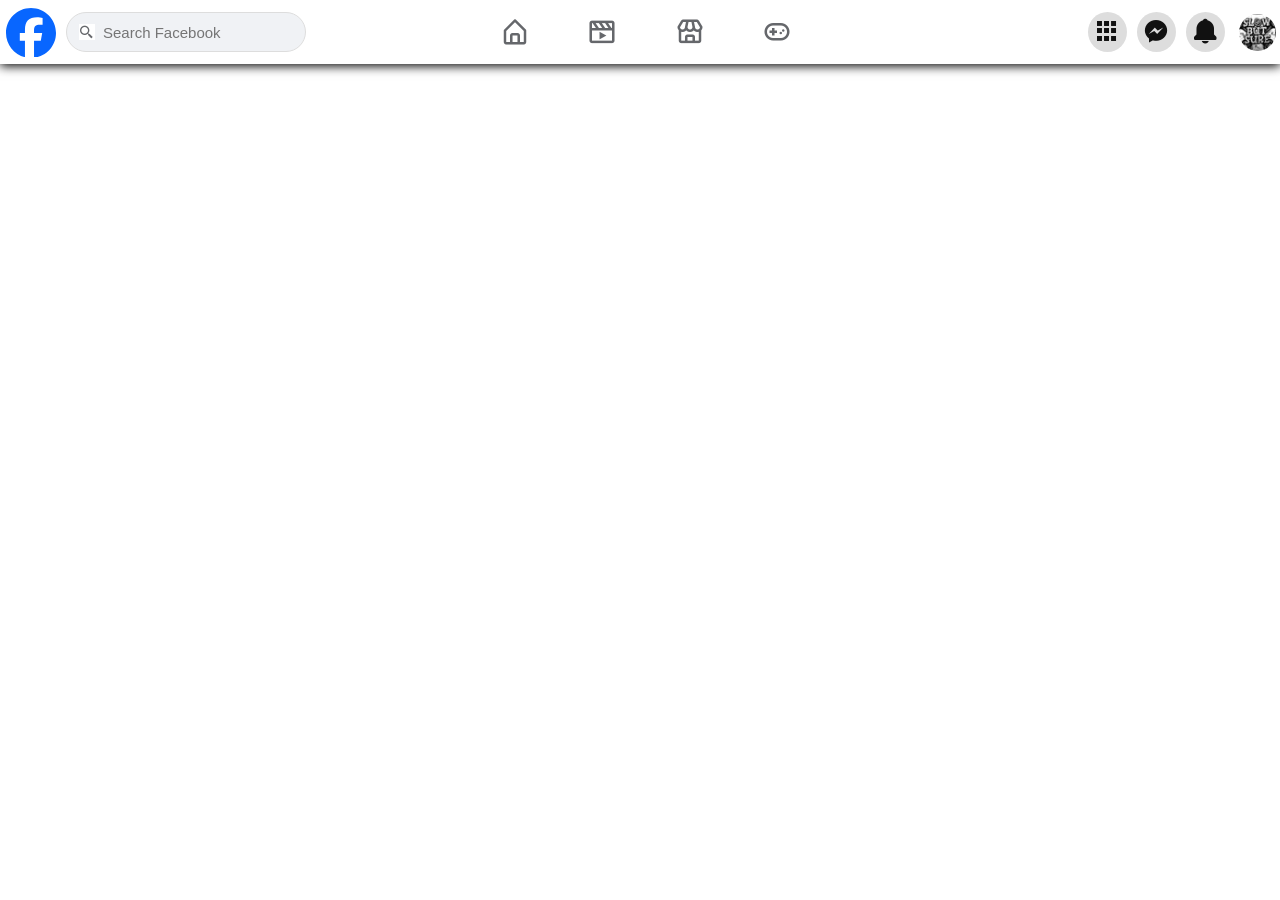
==== Facebook.html @ 2d8aa037 "initial commit" ====
<!DOCTYPE html>
<html lang="en">
<head>
    <meta charset="UTF-8">
    <meta name="viewport" content="width=device-width, initial-scale=1.0">
    <link rel="icon" type="image/png" href="./img/facebook.png">
    <link href='https://unpkg.com/boxicons@2.1.4/css/boxicons.min.css' rel='stylesheet'>
    <link rel="stylesheet" href="facebook.css">
    <title>Facebook</title>
</head>
<body>
    <header>
        <div class="brand">
            <div class="logo">
                <img src="./img/facebook.png" alt="">
            </div>
            <div class="search_bar">
                <i class='bx bx-search-alt-2'></i>
                <input type="text" class="search-input" placeholder="Search Facebook">
            </div>
        </div>
        <div class="action_links">
            <i class='bx bx-home-alt' title="homeS"></i>
            <i class='bx bx-movie-play' ></i>
            <i class='bx bx-store'></i>
            <i class='bx bx-joystick-alt' ></i>
        </div>
        <div class="menu_links">
            <i class='bx bxs-grid' ></i>
            <i class='bx bxl-messenger'></i>
            <i class='bx bxs-bell'></i>
            <a href="#"><img src="./img/account.jpg" alt=""></a>
        </div>
    </header>
</body>
</html>
---- facebook.css ----
*{
    box-sizing: border-box;
    margin: 0;
    padding: 0;
}

html, body{
    font-family: system-ui, -apple-system, BlinkMacSystemFont, 'Segoe UI', Roboto, Oxygen, Ubuntu, Cantarell, 'Open Sans', 'Helvetica Neue', sans-serif;
    background: rgb(255, 255, 255);
    width: 100%;
    height: 100%;
    /* border: 2px solid red; */

}

header{
    width: 100%;
    height: 4rem;
    /* border: 3px solid yellow; */
    position: fixed;
    display: flex;
    justify-content: space-between;
    z-index: 100;
    box-shadow: 0 2px 10px black;
}

.brand{
    display: flex;
    align-items: center;
    gap: 20px;
    width: 20%;
    margin-left: 1rem;
}

.logo{
    background-color: #1877f2;
    color: white;
    width: 30px;
    height: 30px;
    border-radius: 50%;
    display: flex;
    align-items: center;
    justify-content: center;
    font-size: 30px;
    font-weight: bold;
    cursor: pointer;
    /* margin-left: 8px; */
}

.search_bar{
    background-color: #f0f2f5;
    display: flex;
    align-items: center;
    padding: 0 12px;
    height: 40px;
    border-radius: 20px;
    width: 240px;
    border: 1px solid #ddd;
}

.search_bar i{
    color: #65676b;
    margin-right: 8px;
    font-size: 16px;
    background-color: white;
}

.search-input{
    border: none;
    background-color: transparent;
    outline: none;
    font-size: 15px;
    color: #65676b;
}

.action_links{
    display: flex;
    align-items: center;
    justify-content: space-around;
    gap: 30px;
    width: 25%;
    /* border: 2px solid black; */
}

.action_links i {
    color: #65676b;
    margin-right: 8px;
    font-size: 30px;
    background-color: transparent;
    cursor: pointer;
}

.action_links i:hover{
    background-color: rgba(255, 255, 255, 0.25);
    backdrop-filter: blur(15px);
    border: 1px solid rgba(255, 255, 255, 0.7);
}

.menu_links{
    display: flex;
    align-items: center;
    justify-content: center;
    gap: 10px;
    width: 15%;
    height: 100%;
    /* border: 2px solid black; */
    margin-left: 60px;
}

.menu_links i {
    color: #111;
    font-size: 30px;
    padding: 4px;
    cursor: pointer;
    outline: none;
    background-color: #ddd;
    display: flex;
    height: 40px;
    border-radius: 50%;
    width: 40px;
    /* justify-content: space-between; */
}

.menu_links a img {
    padding: 4px;
    cursor: pointer;
    outline: none;
    display: flex;
    height: 45px;
    border-radius: 50%;
    width: 45px;
}
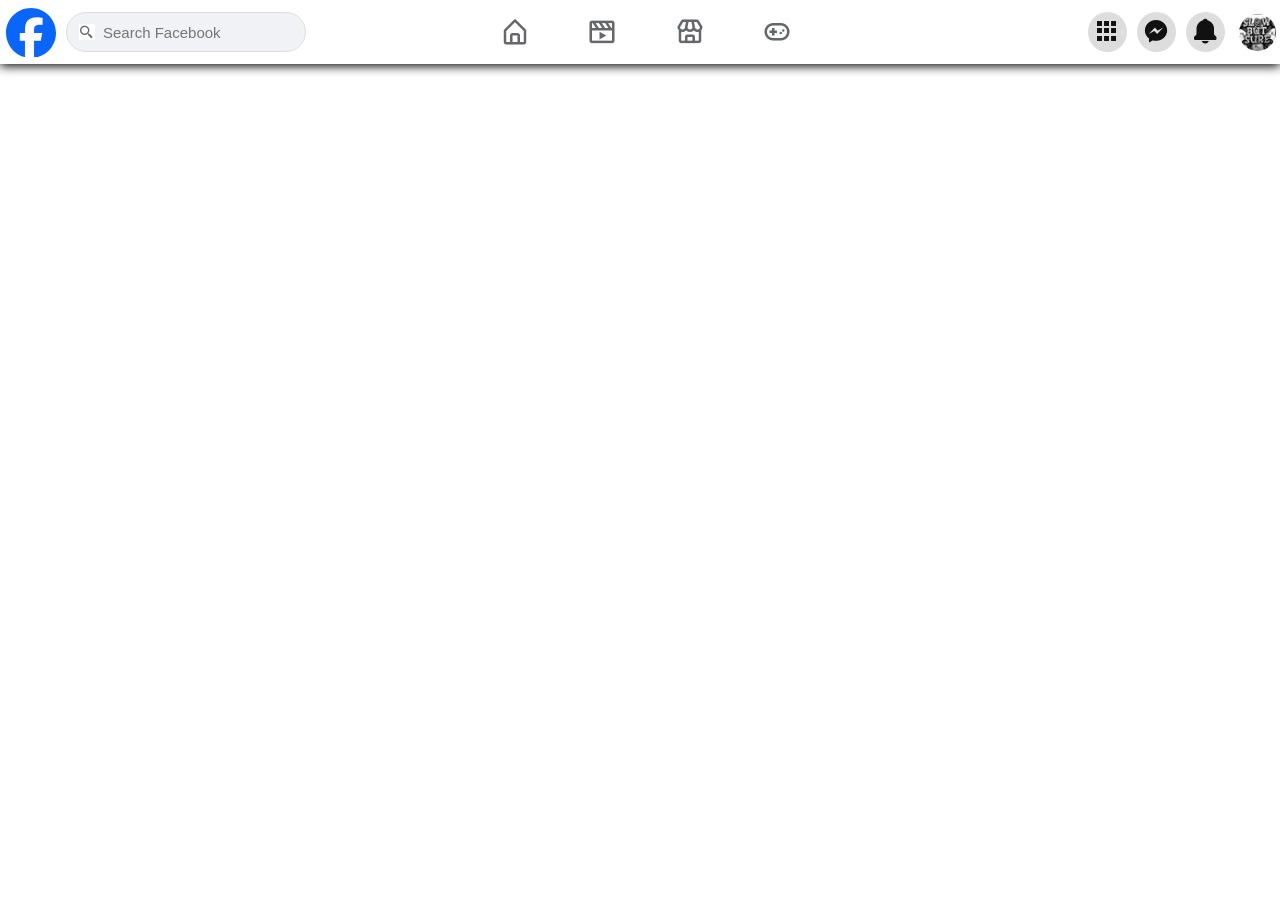
==== commit ff9b013c: "commit" ====
--- a/Facebook.html
+++ b/Facebook.html
@@ -20,7 +20,7 @@
             </div>
         </div>
         <div class="action_links">
-            <i class='bx bx-home-alt' title="homeS"></i>
+            <i class='bx bx-home-alt' title="Home"></i>
             <i class='bx bx-movie-play' ></i>
             <i class='bx bx-store'></i>
             <i class='bx bx-joystick-alt' ></i>
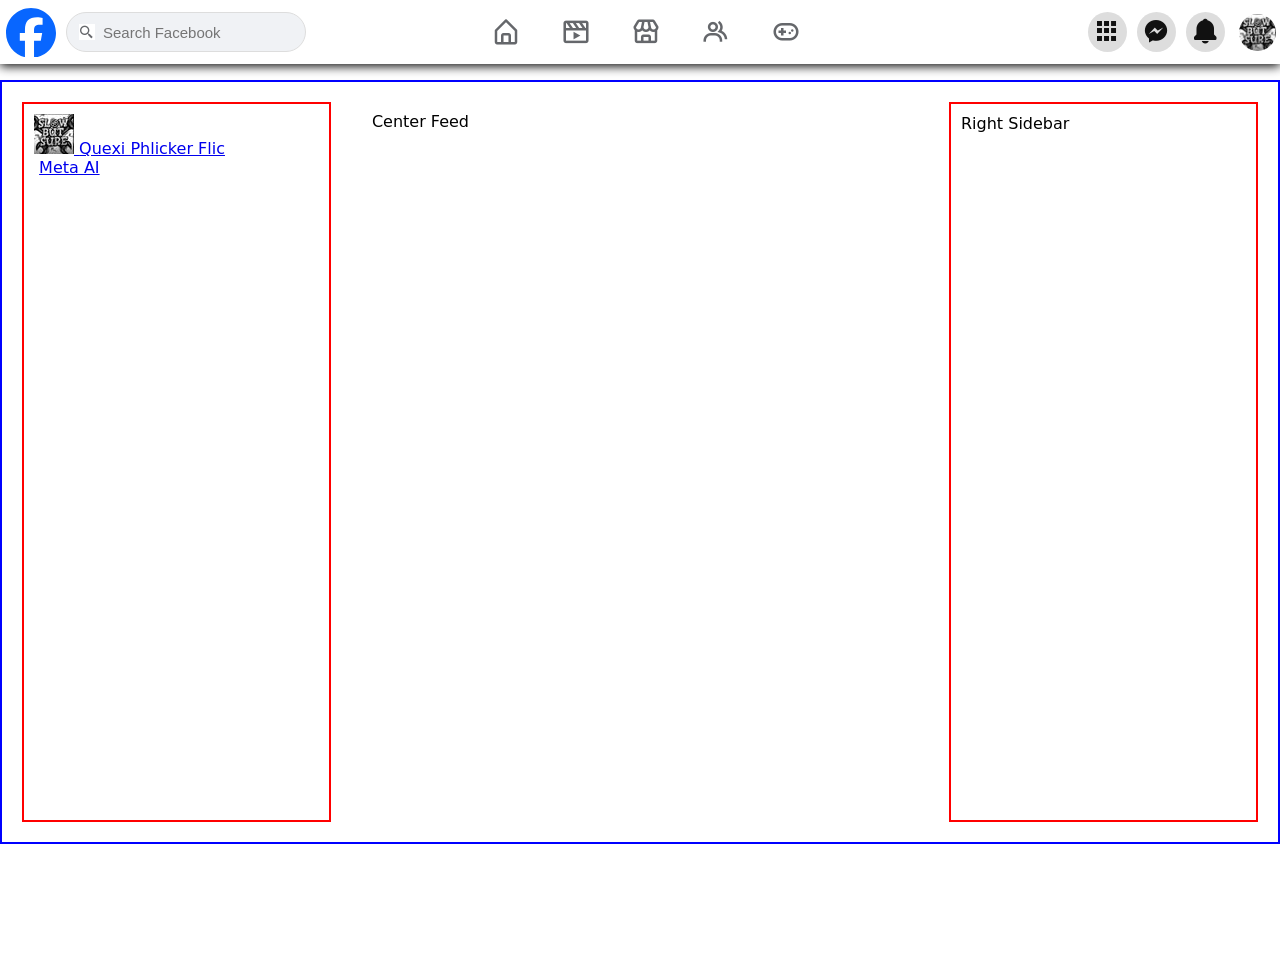
==== commit e4aa113d: "commit" ====
--- a/Facebook.html
+++ b/Facebook.html
@@ -21,16 +21,44 @@
         </div>
         <div class="action_links">
             <i class='bx bx-home-alt' title="Home"></i>
-            <i class='bx bx-movie-play' ></i>
-            <i class='bx bx-store'></i>
-            <i class='bx bx-joystick-alt' ></i>
+            <i class='bx bx-movie-play' title="Reels"></i>
+            <i class='bx bx-store' title="Marketplace"></i>
+            <i class='bx bx-group' title="Groups"></i>
+            <i class='bx bx-joystick-alt' title="Gaming"></i>
         </div>
         <div class="menu_links">
-            <i class='bx bxs-grid' ></i>
-            <i class='bx bxl-messenger'></i>
-            <i class='bx bxs-bell'></i>
-            <a href="#"><img src="./img/account.jpg" alt=""></a>
+            <i class='bx bxs-grid' title="Menu"></i>
+            <i class='bx bxl-messenger' title="Messenger"></i>
+            <i class='bx bxs-bell' title="Notifications"></i>
+            <a href="#"><img src="./img/account.jpg" alt="" title="Account"></a>
         </div>
     </header>
+
+    <div class="main">
+       <div class="left-sidebar">
+            <div class="name">
+                <a href="#">
+                    <img src="./img/account.jpg" alt="">
+                    <span>Quexi Phlicker Flic</span>
+                </a>
+            </div>
+            <div class="meta">
+                <img src="" alt="">
+                <a href="#">Meta AI</a>
+            </div>
+        </div>
+
+    <!-- Center Feed -->
+        <div class="feed">
+             Center Feed
+        </div>
+
+    <!-- Right Sidebar -->
+        <div class="right-sidebar">
+            Right Sidebar
+        </div>
+
+    </div>
 </body>
+
 </html>
--- a/facebook.css
+++ b/facebook.css
@@ -16,6 +16,7 @@
 header{
     width: 100%;
     height: 4rem;
+    top: 0;
     /* border: 3px solid yellow; */
     position: fixed;
     display: flex;
@@ -129,4 +130,30 @@
     height: 45px;
     border-radius: 50%;
     width: 45px;
+}
+
+.main {
+  display: flex;
+  justify-content: space-between;
+  padding: 20px;
+  background-color: rgba(255, 255, 255, 0.25);
+  margin-top: 80px;
+  border: 2px solid blue;
+}
+
+/* Sidebars */
+.left-sidebar,
+.right-sidebar {
+  width: 25%;
+  padding: 10px;
+  height: 80vh;
+  position: sticky;
+  top: 80px;
+  border: 2px solid red;
+}
+
+/* Center feed */
+.feed {
+  width: 45%;
+  padding: 10px;
 }
